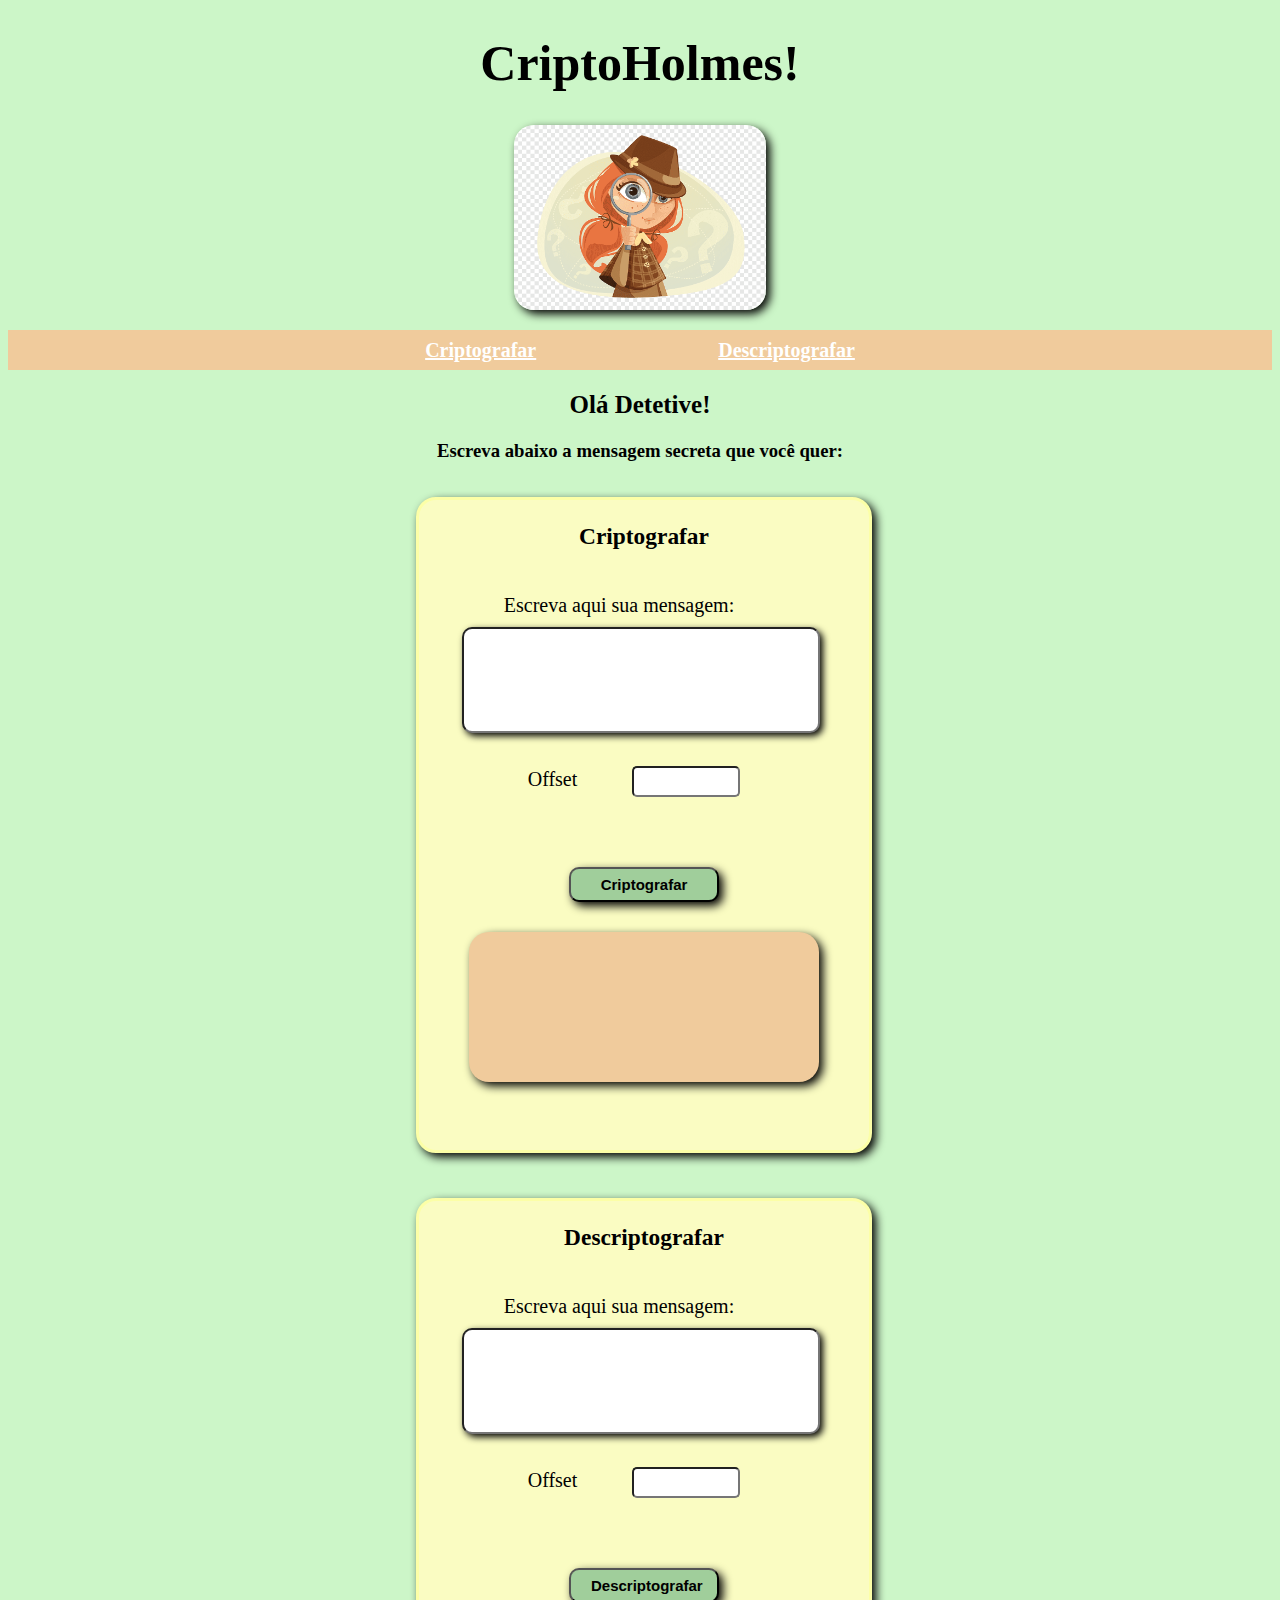
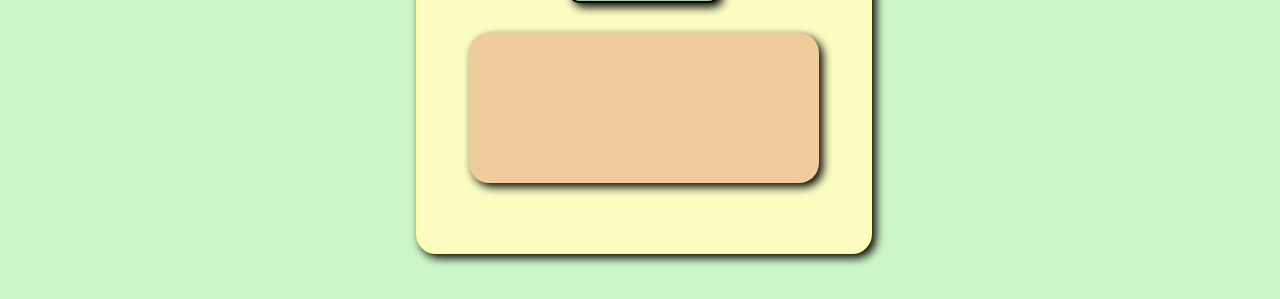
==== src/index.html @ 5ef3737a "Layout do projeto" ====
<!DOCTYPE html>
<html>
  <head>
    <meta charset="utf-8">
    <title>Caesar Cipher</title>
    <link rel="stylesheet" href="style.css" />
  </head>
  <body>
    <div id="root">
      
    </div>

    <div class = "container">
      
      <div class = "cabecalho">
        <h1>CriptoHolmes!</h1>
      </div>
      
      <div class = "cabecalho">
        <img src="img/detetive.png" alt="Imagem Detetive">

      </div>

      
    </div>
    
    <nav class = "principal">
      <ul>
        <li>
          <a href = "#criptografar" >Criptografar</a>
        </li>
        <li>
          <a href = "#descriptografar">Descriptografar</a>
        </li>
      </ul>

    </nav>

    <h2>Olá Detetive!</h2>


    <section>
   
      <h3>Escreva abaixo a mensagem secreta que você quer:</h3>

    
      <div class = "container_secreto">
       
        <form>
          <div class = "mensagem">
            <h3>Criptografar</h3>
            <div class = "formulario">
              <label>Escreva aqui sua mensagem:</label>
              <input type = "text" id = "criptografar">

              <label>Offset</label>
              <input type = "number" id = 'criptOffset'>
            </div>

            <button id = "startCripto">Criptografar</button>

            <div class = "resultado" id = "resultCripto"></div>

          </div>
      </form>

        <form>
          <div class = "mensagem">
              <h3>Descriptografar</h3>
              <div class = "formulario">
                <label>Escreva aqui sua mensagem:</label>
                <input type = "text" id = "descriptografar">

                <label>Offset</label>
                <input type = "number" id = 'descriptOffset'>
              </div>

              <button id = 'startDescripto'>Descriptografar</button>

              <div class = "resultado" id = "resultDescripto"></div>

          </div>

        </form>

      </div>



  </section>

    <script src="index.js" type="module"></script>
  </body>
</html>
---- src/style.css ----
body{
    background-color: #ccf6c8;
    text-align: center;
}

h1{
    text-align: center;
    font-weight: 2000;
    font-size:50px;
    
}

h2{
    font-size:25px;
}

h3{
    font-weight:700;
    text-align: center;
    
}

ul{
    list-style-type: none;
    line-height:2;
    padding-left:0;
}

a{
    text-decoration:none;
    font-weight:700;
}

.principal{
    background:#f0cb9c;
    margin: 0 normal;
    height: 40px;
    text-align: center;
}

.principal a{
    color: #ffffff;
    font-weight: normal;
    font-size: 20px;
    font-weight: bolder;
    text-decoration: underline; 
}

.principal li{
    display: inline-block;
    line-height:40px;
    margin: 0 89px;

}

.container{
    display: inline;
    margin-left: auto;
    margin-right: auto;
    
}

.container_secreto{
    display: block;
    margin-left: auto;
    margin-right: auto;
    width: 28em;
    margin-top:30px;

    
}

.mensagem{
    border: 3px solid #fcffa7;
    margin-top:35px;
    margin-bottom:45px;
    border-radius:20px;
    width: 450px;
    height:650px;
    font-size:20px;
    background-color: #fafcc2;
    box-shadow: 4px 4px 10px #000;

}


.title{
  display: flex;
  justify-content: center;
  align-items: center;
  width: 100%;
  height: 50px;
  font: bold 2.5rem serif;
  border-bottom: solid 1px #2b0c01;
  margin-bottom: 20px;
}

img{
    width: 20%;
    height: 10%;
    
    position: relative;
    border-radius: 20px;
    box-shadow: 4px 4px 10px #000;
    
}

.resultado{
    display: flex;
    margin-top: auto;
    align-items: center;
    width: 350px;
    height: 150px;
    border-radius: 20px;
    background-color: #f0cb9c;
    box-shadow: 4px 4px 10px #000;
    box-sizing: border-box;
    margin-left: auto;
    margin-right: auto;
    font-weight:bolder;
}

button{
    background-color: #a0ce9b;
    border-radius: 10px;
    padding:2px 20px;
    box-sizing:border-box;
    box-shadow: 4px 4px 10px #000;
    width: 150px;
    height: 35px;
    margin-left: auto;
    margin-top: 55px;
    margin-bottom: 30px;
    text-decoration: none;
    font-weight:bolder;
    font-size:15px;
    
}

form label{
    display: inline-block;
    margin-right: 50px;
    margin-left: auto;
    margin-top: 20px;
    margin-bottom:10px ;
    text-align: left;
    align-items: justify;
}

form input{
    display: inline-block;
    margin-right: 250px;
    margin-bottom: 15px;
}

form input[type="text"] {
    width:350px;
    height: 100px;
    margin-right: 6px;
    font-weight: bolder;
    border-radius: 10px;
    box-shadow: 3px 3px 7px #000;
}

form input[type="number"] {
    width:100px;
    height: 25px;
    margin-right:20px;
    font-weight:bolder;
    border-radius: 5px;
}
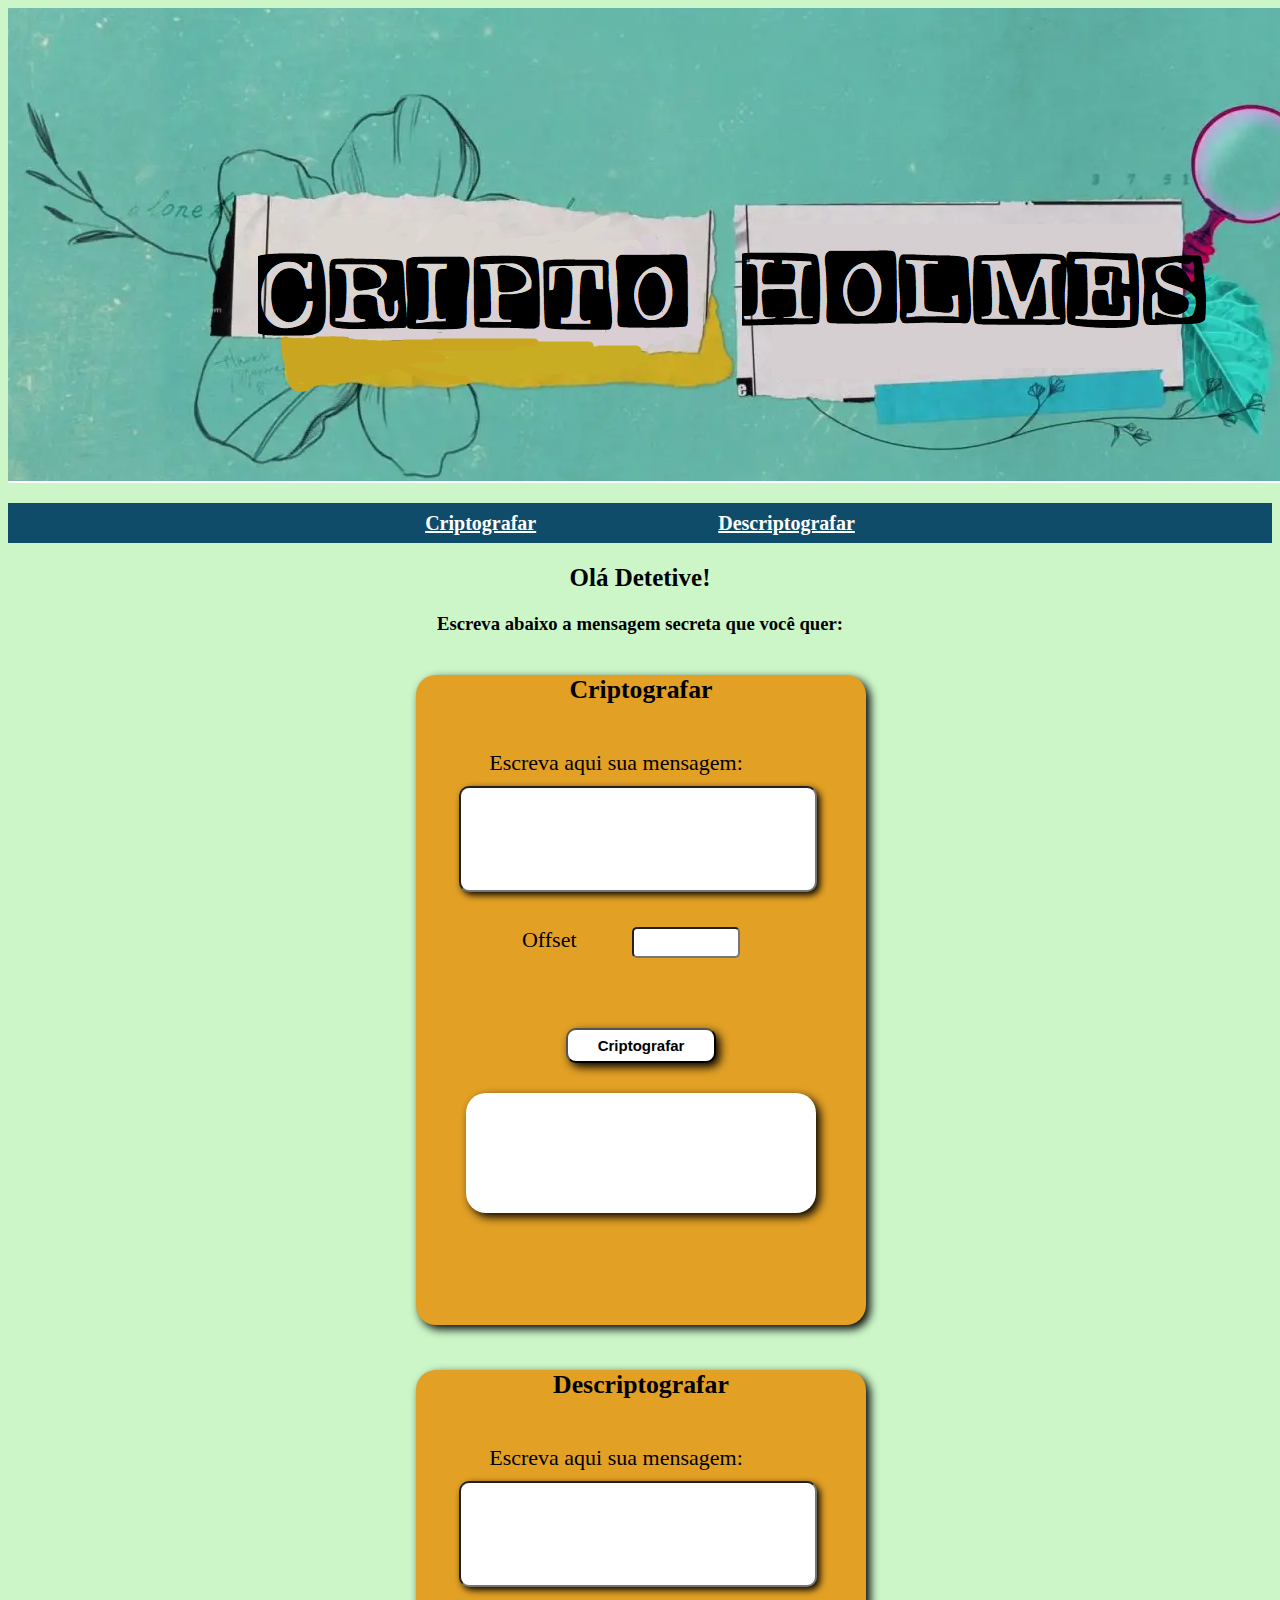
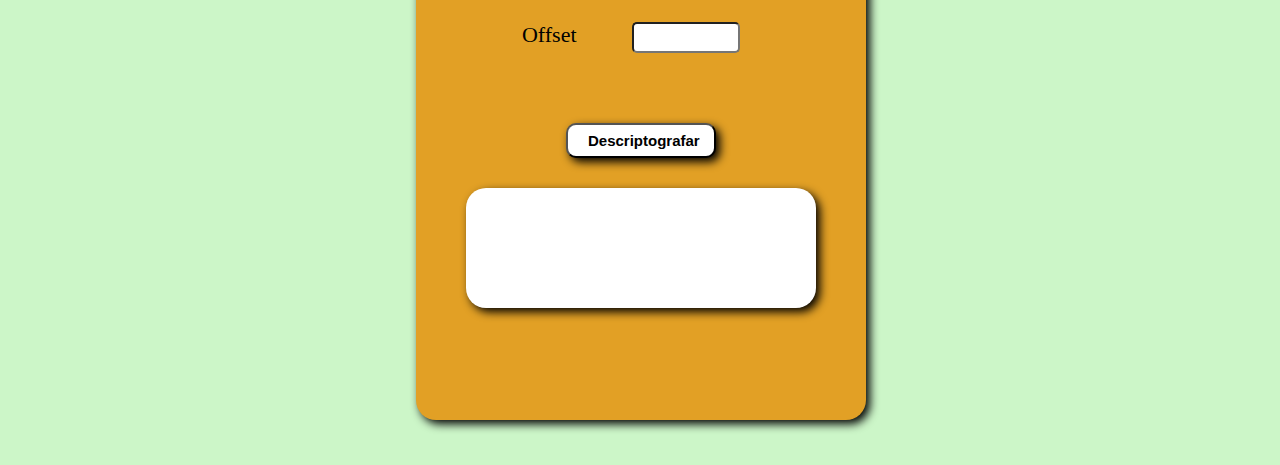
==== commit 9ea5bb6a: "Adicao de um novo layout" ====
--- a/src/index.html
+++ b/src/index.html
@@ -4,25 +4,18 @@
     <meta charset="utf-8">
     <title>Caesar Cipher</title>
     <link rel="stylesheet" href="style.css" />
+    <link rel="shortcut icon" href="#">
   </head>
   <body>
     <div id="root">
       
     </div>
 
-    <div class = "container">
-      
       <div class = "cabecalho">
-        <h1>CriptoHolmes!</h1>
-      </div>
-      
-      <div class = "cabecalho">
-        <img src="img/detetive.png" alt="Imagem Detetive">
+        <img src="img/CRIPTOHOLMES.png" alt="Imagem Detetive">
 
       </div>
 
-      
-    </div>
     
     <nav class = "principal">
       <ul>
@@ -51,10 +44,10 @@
             <h3>Criptografar</h3>
             <div class = "formulario">
               <label>Escreva aqui sua mensagem:</label>
-              <input type = "text" id = "criptografar">
+              <input type ="text" id ="criptografar">
 
               <label>Offset</label>
-              <input type = "number" id = 'criptOffset'>
+              <input type = "number" id = "criptOffset">
             </div>
 
             <button id = "startCripto">Criptografar</button>
@@ -71,11 +64,12 @@
                 <label>Escreva aqui sua mensagem:</label>
                 <input type = "text" id = "descriptografar">
 
+
                 <label>Offset</label>
-                <input type = "number" id = 'descriptOffset'>
+                <input type = "number" id = "descriptOffset">
               </div>
 
-              <button id = 'startDescripto'>Descriptografar</button>
+              <button id = "startDescripto">Descriptografar</button>
 
               <div class = "resultado" id = "resultDescripto"></div>
 
--- a/src/style.css
+++ b/src/style.css
@@ -32,7 +32,7 @@
 }
 
 .principal{
-    background:#f0cb9c;
+    background:#0F4C6A;
     margin: 0 normal;
     height: 40px;
     text-align: center;
@@ -71,17 +71,18 @@
 }
 
 .mensagem{
-    border: 3px solid #fcffa7;
-    margin-top:35px;
+    margin-top:40px;
     margin-bottom:45px;
     border-radius:20px;
     width: 450px;
     height:650px;
-    font-size:20px;
-    background-color: #fafcc2;
+    font-size:22px;
+    background-color: #e2a025;
     box-shadow: 4px 4px 10px #000;
+    
 
 }
+
 
 
 .title{
@@ -96,32 +97,37 @@
 }
 
 img{
-    width: 20%;
-    height: 10%;
-    
+    width:auto;
+    height: auto;
+    padding: auto;
     position: relative;
-    border-radius: 20px;
-    box-shadow: 4px 4px 10px #000;
+    background-size: 20px;
+    background-repeat: no-repeat;
+    background-color: #000;
+    background-repeat: no-repeat;
+
     
 }
+
 
 .resultado{
     display: flex;
     margin-top: auto;
     align-items: center;
     width: 350px;
-    height: 150px;
+    height: 120px;
     border-radius: 20px;
-    background-color: #f0cb9c;
+    background-color: white;
     box-shadow: 4px 4px 10px #000;
     box-sizing: border-box;
     margin-left: auto;
     margin-right: auto;
     font-weight:bolder;
+    text-transform: uppercase;
 }
 
 button{
-    background-color: #a0ce9b;
+    background-color:white;
     border-radius: 10px;
     padding:2px 20px;
     box-sizing:border-box;
@@ -134,7 +140,12 @@
     text-decoration: none;
     font-weight:bolder;
     font-size:15px;
-    
+    cursor: pointer;
+}
+
+.button:active{
+  position: relative;
+  top:5px;
 }
 
 form label{
@@ -168,4 +179,5 @@
     margin-right:20px;
     font-weight:bolder;
     border-radius: 5px;
-}+}
+
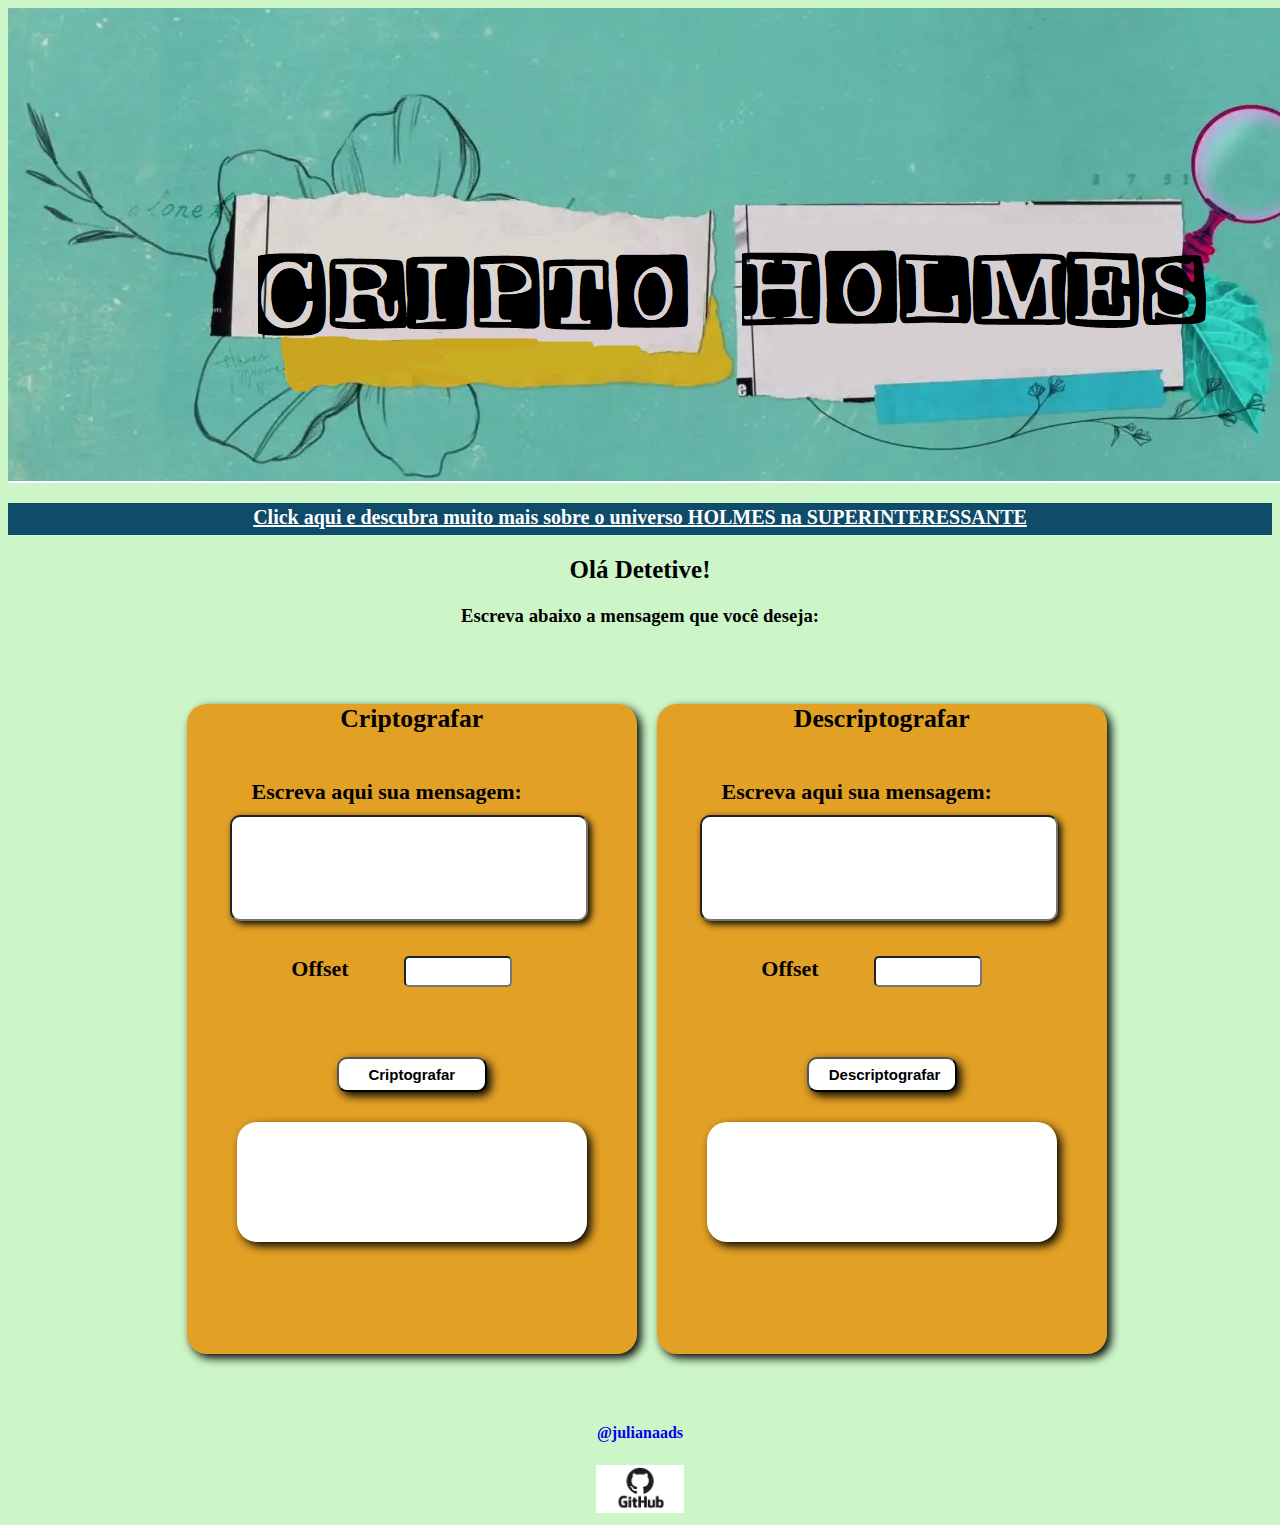
==== commit ab29b000: "Layout do projeto" ====
--- a/src/index.html
+++ b/src/index.html
@@ -20,13 +20,10 @@
     <nav class = "principal">
       <ul>
         <li>
-          <a href = "#criptografar" >Criptografar</a>
-        </li>
-        <li>
-          <a href = "#descriptografar">Descriptografar</a>
+          <a href = "https://super.abril.com.br/tudo-sobre/sherlock-holmes/" target="_blank">Click aqui e descubra muito mais 
+            sobre o universo HOLMES na SUPERINTERESSANTE</a>
         </li>
       </ul>
-
     </nav>
 
     <h2>Olá Detetive!</h2>
@@ -34,7 +31,7 @@
 
     <section>
    
-      <h3>Escreva abaixo a mensagem secreta que você quer:</h3>
+      <h3>Escreva abaixo a mensagem que você deseja:</h3>
 
     
       <div class = "container_secreto">
@@ -44,13 +41,14 @@
             <h3>Criptografar</h3>
             <div class = "formulario">
               <label>Escreva aqui sua mensagem:</label>
-              <input type ="text" id ="criptografar">
+              <input type ="text" id ="criptografar" autocomplete="off">
 
               <label>Offset</label>
-              <input type = "number" id = "criptOffset">
+              <input type = "number" id = "criptOffset" autocomplete="off">
             </div>
 
             <button id = "startCripto">Criptografar</button>
+            
 
             <div class = "resultado" id = "resultCripto"></div>
 
@@ -62,14 +60,15 @@
               <h3>Descriptografar</h3>
               <div class = "formulario">
                 <label>Escreva aqui sua mensagem:</label>
-                <input type = "text" id = "descriptografar">
+                <input type = "text" id = "descriptografar" autocomplete="off">
 
 
                 <label>Offset</label>
-                <input type = "number" id = "descriptOffset">
+                <input type = "number" id = "descriptOffset" autocomplete="off">
               </div>
 
               <button id = "startDescripto">Descriptografar</button>
+              
 
               <div class = "resultado" id = "resultDescripto"></div>
 
@@ -83,6 +82,22 @@
 
   </section>
 
+  
+    <footer>
+      <nav>
+        <ul>
+          <li>
+            <a href = https://github.com/julianaads >@julianaads</a>
+            
+          </li>
+        </ul>
+      </nav>
+    </footer>
+  
+    <div class="rodape">
+      <img src = "img/github.png" alt = "logo github">
+    </div>
+
     <script src="index.js" type="module"></script>
   </body>
 </html>
--- a/src/style.css
+++ b/src/style.css
@@ -33,9 +33,10 @@
 
 .principal{
     background:#0F4C6A;
-    margin: 0 normal;
-    height: 40px;
+    margin: 0 auto;
+    height: 40%;
     text-align: center;
+    max-width: auto;
 }
 
 .principal a{
@@ -48,7 +49,7 @@
 
 .principal li{
     display: inline-block;
-    line-height:40px;
+    line-height:40%;
     margin: 0 89px;
 
 }
@@ -61,26 +62,27 @@
 }
 
 .container_secreto{
-    display: block;
-    margin-left: auto;
-    margin-right: auto;
+    display: flex;
     width: 28em;
     margin-top:30px;
+    margin-right:52%;
+    margin-left:auto;
 
     
 }
 
 .mensagem{
-    margin-top:40px;
-    margin-bottom:45px;
+    margin-top: 10% ;
+    margin-right: 35%;
+    margin-bottom:10%;
+    margin-left:20px;
     border-radius:20px;
     width: 450px;
     height:650px;
     font-size:22px;
     background-color: #e2a025;
     box-shadow: 4px 4px 10px #000;
-    
-
+    font-weight:bolder;
 }
 
 
@@ -171,7 +173,9 @@
     font-weight: bolder;
     border-radius: 10px;
     box-shadow: 3px 3px 7px #000;
+    
 }
+
 
 form input[type="number"] {
     width:100px;
@@ -181,3 +185,12 @@
     border-radius: 5px;
 }
 
+
+.rodape img{
+    width: 7%;
+    height: 7%;
+    margin-top: auto;
+    margin-bottom: auto;
+     
+}
+
